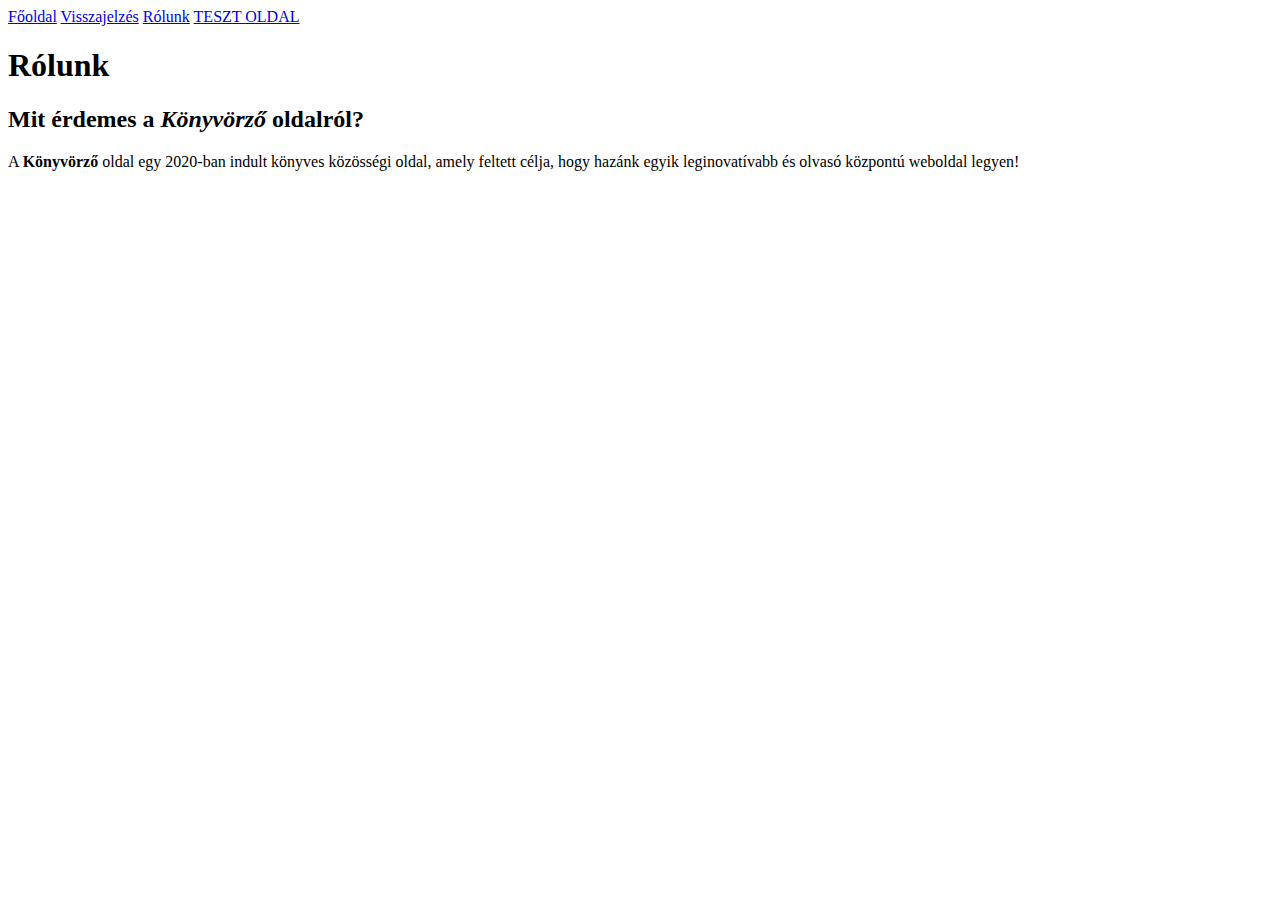
==== aboutme.html @ ab5e0f2c "20200821" ====
<!DOCTYPE html>
<html lang="hun">
    <head>
        <meta charset="UTF-8">
        <title>Könyvörző</title>
    </head>
    <body>
        <a href="index.html">Főoldal</a>
        <a href="visszajelzes.html">Visszajelzés</a>
        <a href="aboutme.html">Rólunk</a>
        <a href="/pages/tesztoldal.html">TESZT OLDAL</a>
        <h1>Rólunk</h1>
        <h2>Mit érdemes a <em>Könyvörző</em> oldalról?</h2>
       <p>A <b>Könyvörző</b> oldal egy 2020-ban indult könyves közösségi oldal, amely feltett célja, hogy hazánk egyik leginovatívabb és olvasó központú weboldal legyen!</p>
    </body>
</html>
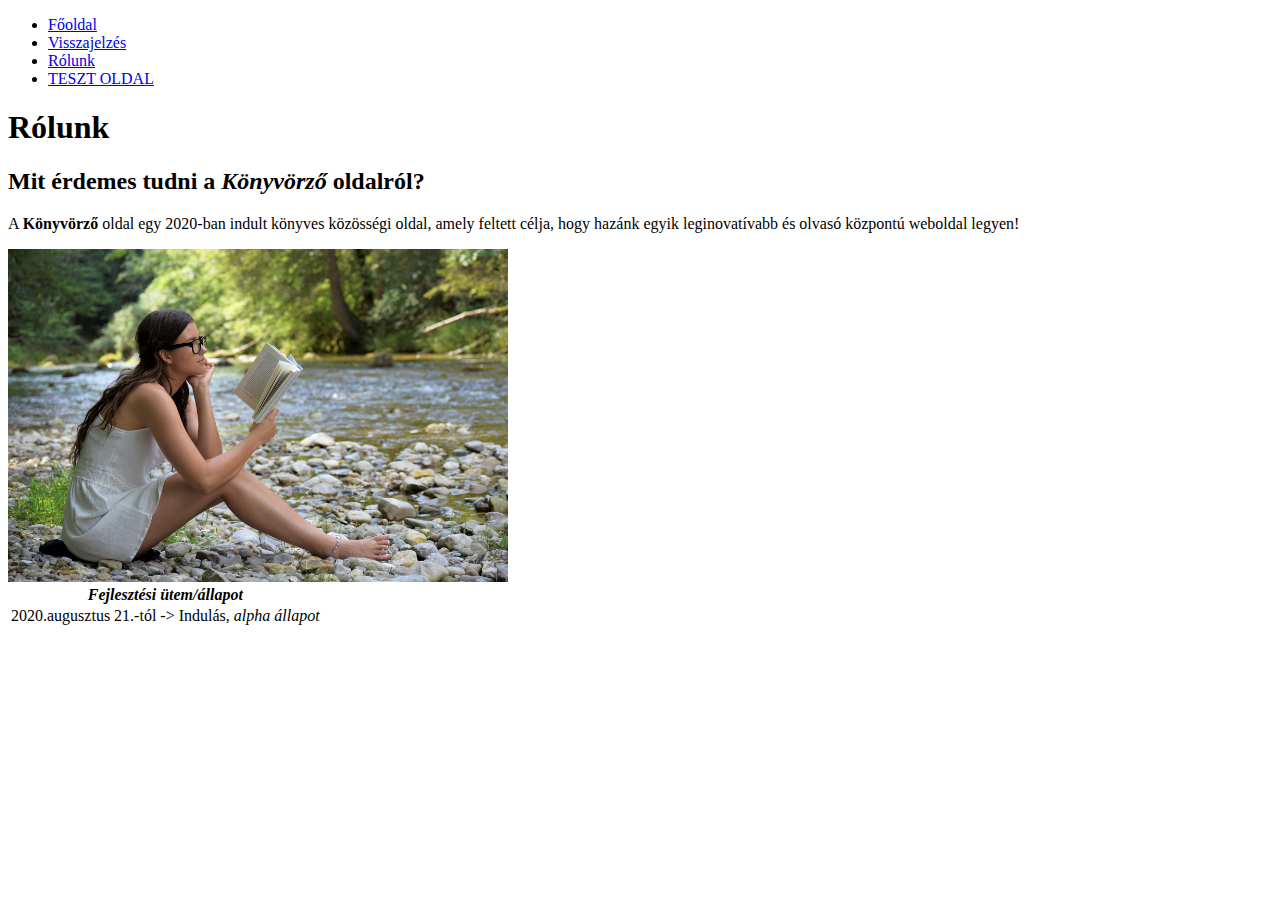
==== commit ee20afeb: "20200822" ====
--- a/aboutme.html
+++ b/aboutme.html
@@ -1,16 +1,32 @@
 <!DOCTYPE html>
 <html lang="hun">
-    <head>
-        <meta charset="UTF-8">
-        <title>Könyvörző</title>
-    </head>
-    <body>
-        <a href="index.html">Főoldal</a>
-        <a href="visszajelzes.html">Visszajelzés</a>
-        <a href="aboutme.html">Rólunk</a>
-        <a href="/pages/tesztoldal.html">TESZT OLDAL</a>
-        <h1>Rólunk</h1>
-        <h2>Mit érdemes a <em>Könyvörző</em> oldalról?</h2>
-       <p>A <b>Könyvörző</b> oldal egy 2020-ban indult könyves közösségi oldal, amely feltett célja, hogy hazánk egyik leginovatívabb és olvasó központú weboldal legyen!</p>
-    </body>
+
+<head>
+    <meta charset="UTF-8">
+    <title>Könyvörző</title>
+</head>
+
+<body>
+    <ul>
+        <li><a href="index.html">Főoldal</a></li>
+        <li><a href="visszajelzes.html">Visszajelzés</a></li>
+        <li><a href="aboutme.html">Rólunk</a></li>
+        <li><a href="/pages/tesztoldal.html">TESZT OLDAL</a></li>
+    </ul>
+    <h1>Rólunk</h1>
+    <h2>Mit érdemes tudni a <em>Könyvörző</em> oldalról?</h2>
+    <p>A <b>Könyvörző</b> oldal egy 2020-ban indult könyves közösségi oldal,
+        amely feltett célja, hogy hazánk egyik leginovatívabb és olvasó központú weboldal legyen!</p>
+    <img src="img/girl-book.jpg" alt="Lány egy könyvvel a folyó parton" width="500px"
+        title="Lány egy könyvvel a folyó parton">
+    <table>
+        <caption><strong><em>Fejlesztési ütem/állapot</em></strong> </caption>
+        <tr>
+            <td>2020.augusztus 21.-tól</td>
+            <td> -> </td>
+            <td>Indulás, <i>alpha állapot</i></td>
+        </tr>
+    </table>
+</body>
+
 </html>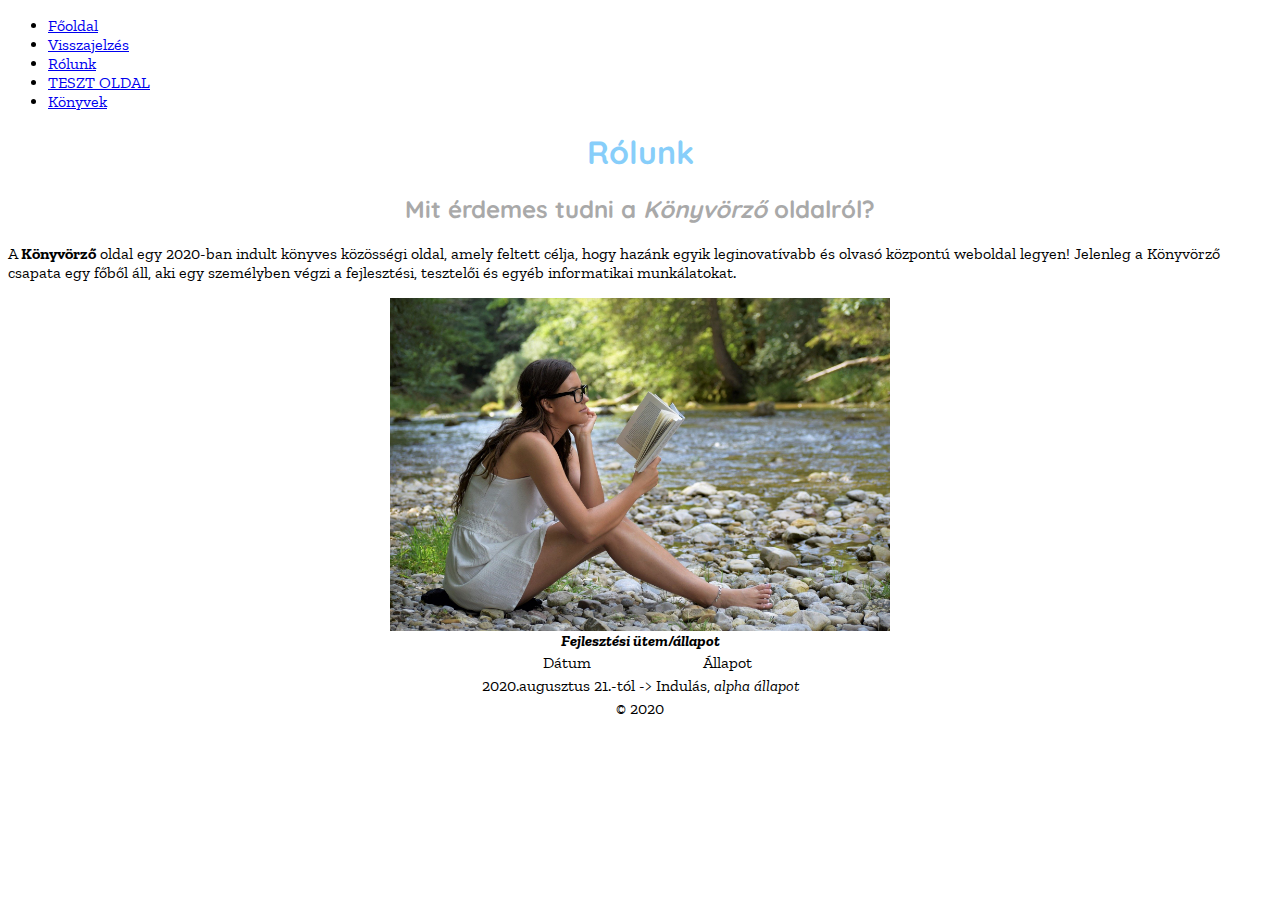
==== commit 1845a50a: "20200823" ====
--- a/aboutme.html
+++ b/aboutme.html
@@ -4,6 +4,7 @@
 <head>
     <meta charset="UTF-8">
     <title>Könyvörző</title>
+    <link rel="stylesheet" href="/style/index.css">
 </head>
 
 <body>
@@ -12,20 +13,35 @@
         <li><a href="visszajelzes.html">Visszajelzés</a></li>
         <li><a href="aboutme.html">Rólunk</a></li>
         <li><a href="/pages/tesztoldal.html">TESZT OLDAL</a></li>
+        <li><a href="pages/books.html">Könyvek</a></li>
     </ul>
     <h1>Rólunk</h1>
     <h2>Mit érdemes tudni a <em>Könyvörző</em> oldalról?</h2>
     <p>A <b>Könyvörző</b> oldal egy 2020-ban indult könyves közösségi oldal,
-        amely feltett célja, hogy hazánk egyik leginovatívabb és olvasó központú weboldal legyen!</p>
-    <img src="img/girl-book.jpg" alt="Lány egy könyvvel a folyó parton" width="500px"
+        amely feltett célja, hogy hazánk egyik leginovatívabb és olvasó központú weboldal legyen! Jelenleg a Könyvörző
+        csapata egy főből áll, aki egy személyben végzi a fejlesztési, tesztelői és egyéb informatikai munkálatokat.</p>
+    <img id="kozepkep" src="img/girl-book.jpg" alt="Lány egy könyvvel a folyó parton"
         title="Lány egy könyvvel a folyó parton">
-    <table>
+    <table id="idezet">
         <caption><strong><em>Fejlesztési ütem/állapot</em></strong> </caption>
-        <tr>
-            <td>2020.augusztus 21.-tól</td>
-            <td> -> </td>
-            <td>Indulás, <i>alpha állapot</i></td>
-        </tr>
+        <thead>
+            <tr>
+                <td colspan="2">Dátum</td>
+                <td>Állapot</td>
+            </tr>
+        </thead>
+        <tbody>
+            <tr>
+                <td>2020.augusztus 21.-tól</td>
+                <td> -> </td>
+                <td>Indulás, <i>alpha állapot</i></td>
+            </tr>
+        </tbody>
+        <tfoot>
+            <tr>
+                <td colspan="3">&COPY; 2020</td>
+            </tr>
+        </tfoot>
     </table>
 </body>
 
--- a/style/index.css
+++ b/style/index.css
@@ -0,0 +1,42 @@
+@import url('https://fonts.googleapis.com/css2?family=Quicksand:wght@300;500;700&display=swap');
+@import url('https://fonts.googleapis.com/css2?family=Zilla+Slab:ital,wght@0,300;0,500;0,700;1,300;1,500;1,700&display=swap');
+
+html
+{
+    font-family: 'Zilla Slab', serif;
+}
+h1
+{
+    color: lightskyblue;
+    text-align: center;
+    font-family: 'Quicksand', sans-serif;
+}
+h2,h3,h5
+{
+    color: darkgray;
+    text-align: center;
+    font-family: 'Quicksand', sans-serif;
+}
+#kozepkep
+{
+    width: 500px;
+    display: block;
+    margin-left: auto;
+    margin-right: auto;
+}
+
+#idezet
+{
+    text-align: center;
+    margin-left: auto;
+    margin-right: auto;
+}
+
+.bored
+{
+    font-weight: bold;
+}
+#boredd
+{
+    background-color: lightgrey;
+}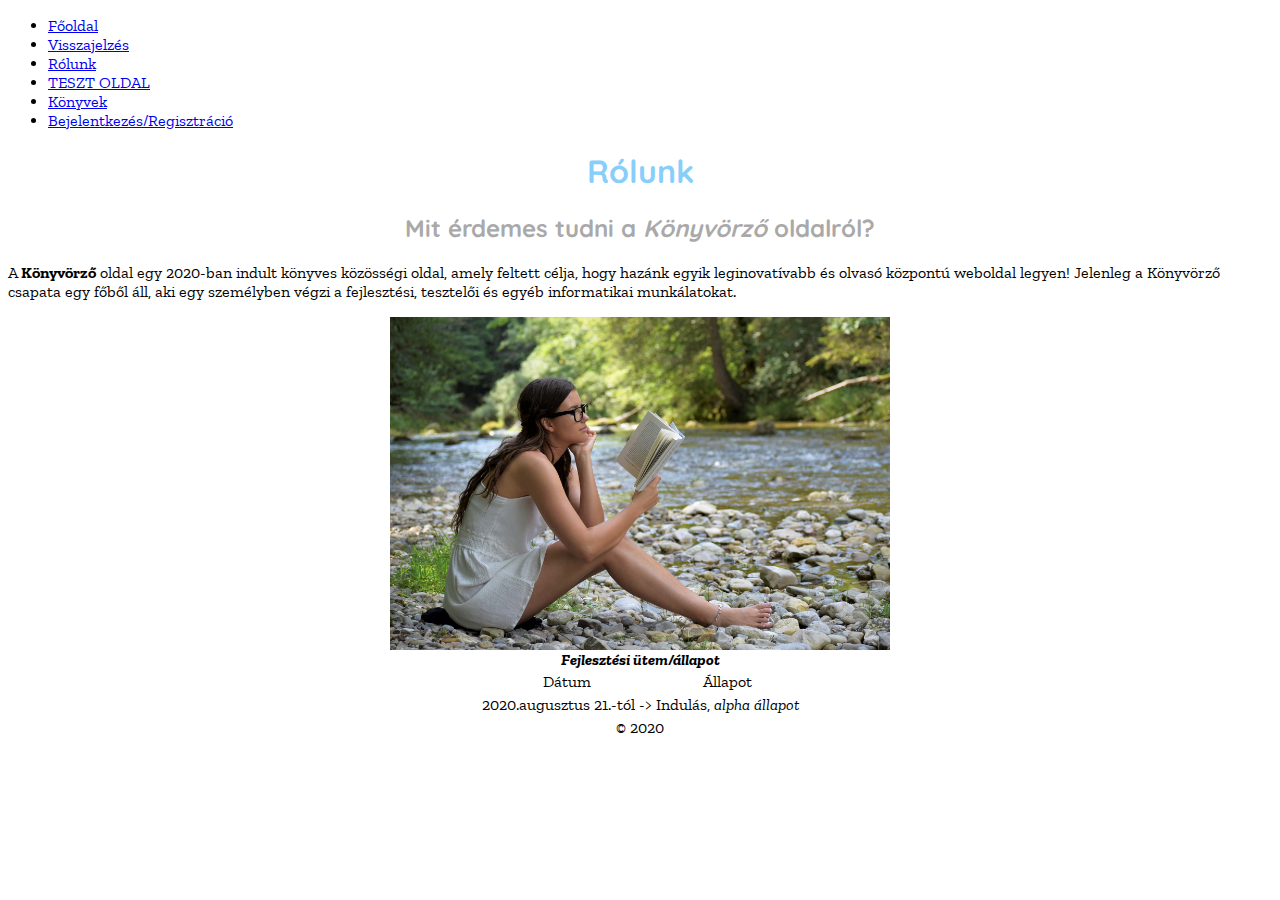
==== commit 11b28d3e: "20200824" ====
--- a/aboutme.html
+++ b/aboutme.html
@@ -14,6 +14,7 @@
         <li><a href="aboutme.html">Rólunk</a></li>
         <li><a href="/pages/tesztoldal.html">TESZT OLDAL</a></li>
         <li><a href="pages/books.html">Könyvek</a></li>
+        <li><a href="pages/bej-reg.html">Bejelentkezés/Regisztráció</a></li>
     </ul>
     <h1>Rólunk</h1>
     <h2>Mit érdemes tudni a <em>Könyvörző</em> oldalról?</h2>
--- a/style/index.css
+++ b/style/index.css
@@ -39,4 +39,40 @@
 #boredd
 {
     background-color: lightgrey;
-}+}
+
+/*Szelektorok*/
+#bej-body
+{
+    background-color: #f0f0f0;
+}
+
+.login-div
+{
+padding: 15px;
+border: solid 1px #c0c0c0;
+box-shadow: 0 0 2px #777777;
+display: inline-block;
+}
+/* többszörösen összetett Szelektor*/
+.login-div input /*login-div-en belüli inputra vonatkozik a szóköz miatt*/
+{
+    display: block;
+    margin-bottom: 7px;
+}
+
+/*.login-div input[type="email"] /*attribútom jele:[]
+{
+    border: solid 1px blue;
+}
+
+.login-div input[type="password"]
+{
+    border: solid 1px red;
+}
+.login-div input[class*="red"] /* ^(ALT GR+3)-> Azzal kezdődik, hogy...; $ -> Azzal végződik, hogy... *->bárhol szerepelhet
+{
+    border: solid 1px yellowgreen;
+}*/
+
+/*Pszeudo-szelektor*/
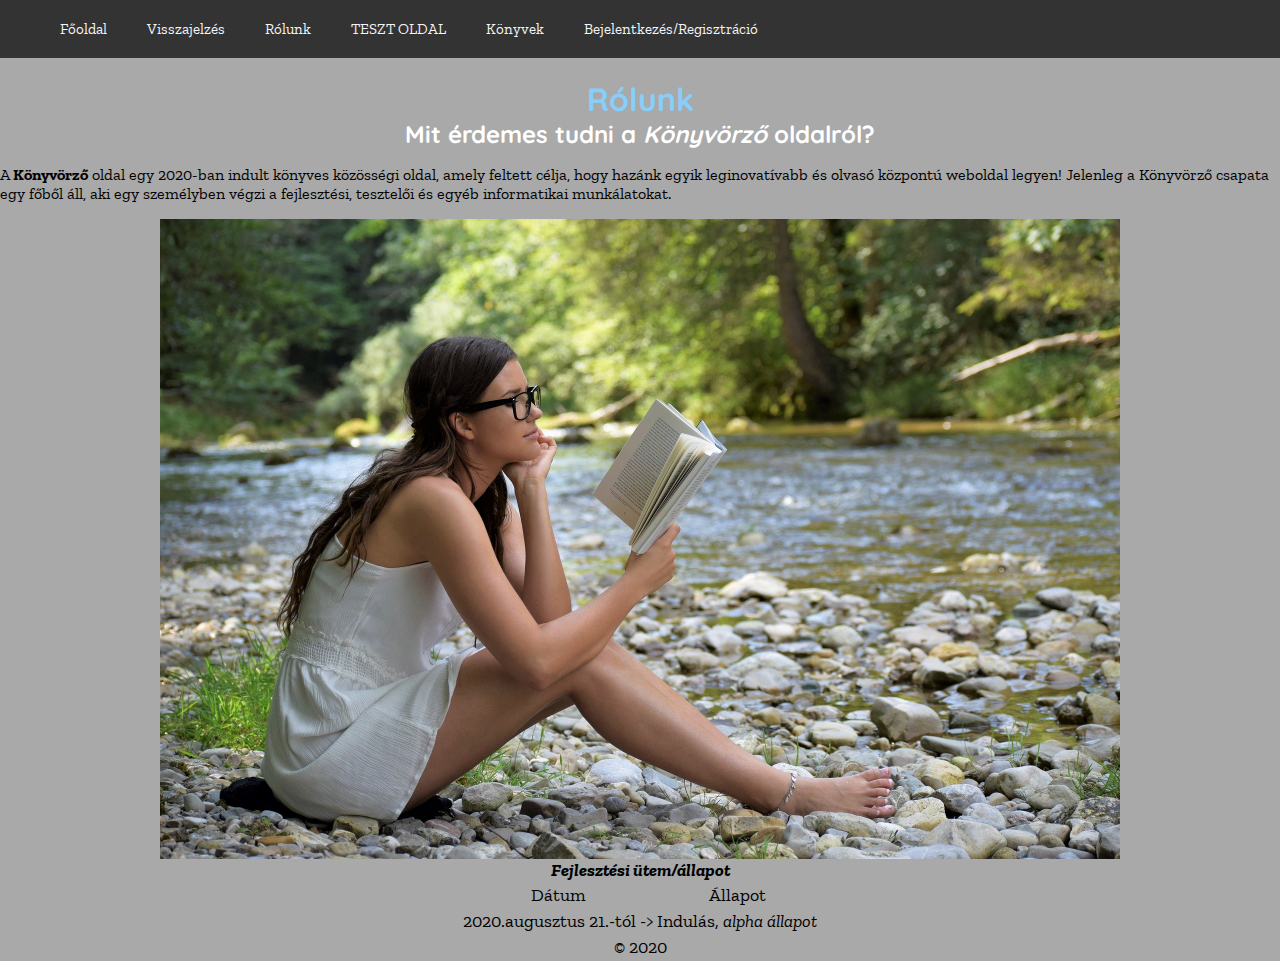
==== commit 874beaf4: "20200825" ====
--- a/aboutme.html
+++ b/aboutme.html
@@ -8,7 +8,7 @@
 </head>
 
 <body>
-    <ul>
+    <ul class="felsomenu">
         <li><a href="index.html">Főoldal</a></li>
         <li><a href="visszajelzes.html">Visszajelzés</a></li>
         <li><a href="aboutme.html">Rólunk</a></li>
--- a/style/index.css
+++ b/style/index.css
@@ -1,25 +1,61 @@
 @import url('https://fonts.googleapis.com/css2?family=Quicksand:wght@300;500;700&display=swap');
 @import url('https://fonts.googleapis.com/css2?family=Zilla+Slab:ital,wght@0,300;0,500;0,700;1,300;1,500;1,700&display=swap');
 
-html
+body
 {
     font-family: 'Zilla Slab', serif;
+    font-size: medium;
+    margin: 0;
+    background-color: darkgrey;
 }
-h1
+.notfelsomenu
+{
+    padding: 0 10% 5% 10%;
+}
+h1,h2,h3,h4,h5,h6
 {
     color: lightskyblue;
     text-align: center;
     font-family: 'Quicksand', sans-serif;
+    margin-bottom: 0;
 }
-h2,h3,h5
+h2,h3,h4,h5,h6
 {
-    color: darkgray;
-    text-align: center;
-    font-family: 'Quicksand', sans-serif;
+    color: white;
+    margin-top: 0;
+}
+.felsomenu
+{
+  background-color: #333;
+  overflow: hidden;
+  list-style-type: none;
+  margin-top: 0;
+  margin-bottom: 15px;
+}
+
+.felsomenu a
+{
+  float: left;
+  color: whitesmoke;
+  text-align: center;
+  padding: 20px;/* 20px;*/
+  text-decoration: none;
+  font-size: 15px;
+}
+
+.felsomenu:hover
+{
+  color: black;
+}
+
+.felsomenu a.active
+{
+  background-color: lightskyblue;
+  color: white;
 }
 #kozepkep
 {
-    width: 500px;
+    max-width: 75%;
     display: block;
     margin-left: auto;
     margin-right: auto;
@@ -30,6 +66,7 @@
     text-align: center;
     margin-left: auto;
     margin-right: auto;
+    font-size: 18px;
 }
 
 .bored
@@ -42,10 +79,6 @@
 }
 
 /*Szelektorok*/
-#bej-body
-{
-    background-color: #f0f0f0;
-}
 
 .login-div
 {
@@ -53,12 +86,14 @@
 border: solid 1px #c0c0c0;
 box-shadow: 0 0 2px #777777;
 display: inline-block;
+text-align: center;
 }
 /* többszörösen összetett Szelektor*/
 .login-div input /*login-div-en belüli inputra vonatkozik a szóköz miatt*/
 {
     display: block;
     margin-bottom: 7px;
+    margin: auto;
 }
 
 /*.login-div input[type="email"] /*attribútom jele:[]
@@ -73,6 +108,4 @@
 .login-div input[class*="red"] /* ^(ALT GR+3)-> Azzal kezdődik, hogy...; $ -> Azzal végződik, hogy... *->bárhol szerepelhet
 {
     border: solid 1px yellowgreen;
-}*/
-
-/*Pszeudo-szelektor*/
+}*/